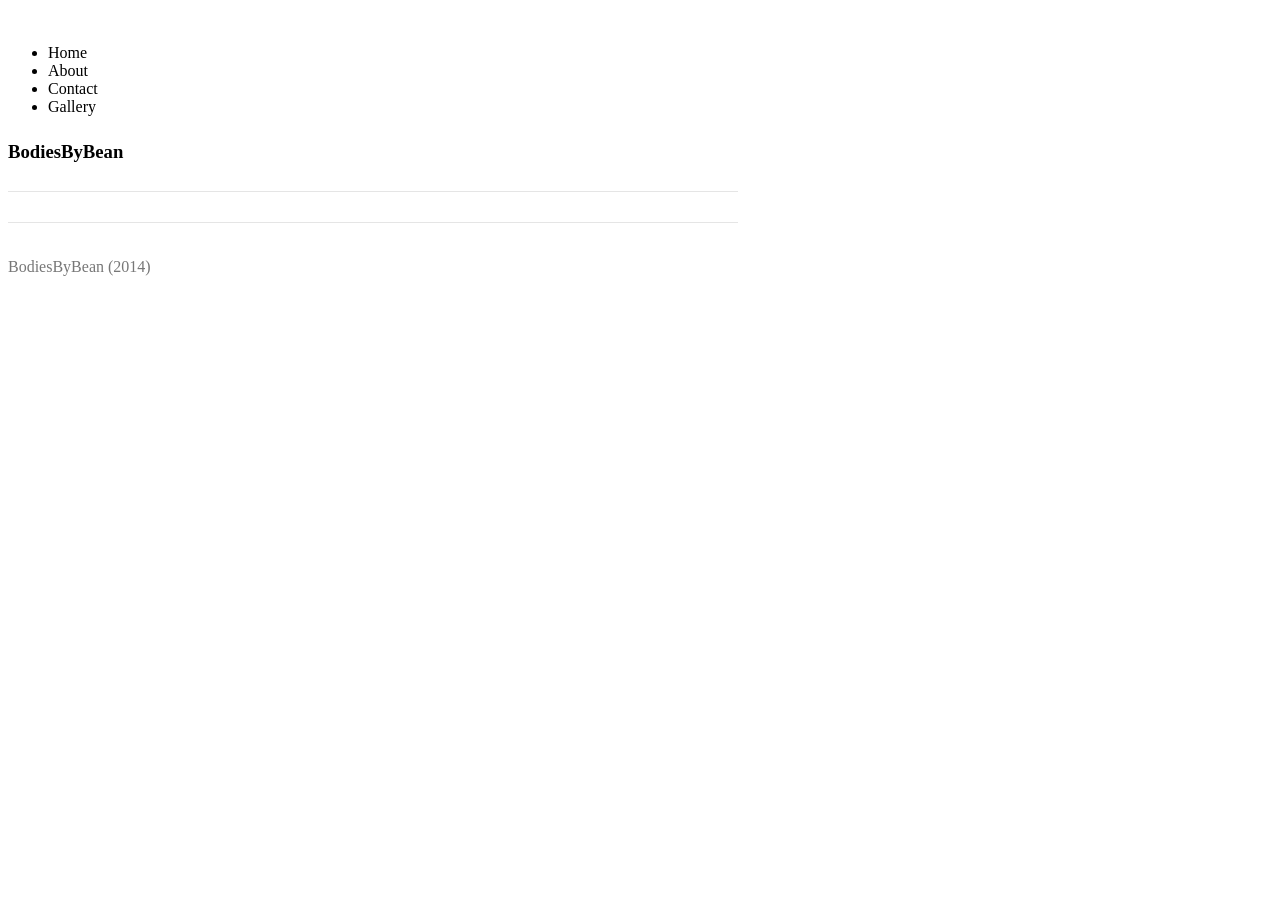
==== app/index.html @ 606aacfe "WORKING!" ====
<!doctype html>
<html class="no-js">
  <head>
    <meta charset="utf-8">
    <title>BodiesByBean - Ultra-realistic R/C bodies</title>
    <meta name="description" content="">
    <meta name="viewport" content="width=device-width">
    <!-- Place favicon.ico and apple-touch-icon.png in the root directory -->
    <!-- build:css(.) styles/vendor.css -->
    <!-- bower:css -->
    <link rel="stylesheet" href="bower_components/bootstrap/dist/css/bootstrap.css" />
    <!-- endbower -->
    <!-- endbuild -->
    <!-- build:css(.tmp) styles/main.css -->
    <link rel="stylesheet" href="styles/main.css">
    <!-- endbuild -->
  </head>
  <body ng-app="angularApp">
    <!--[if lt IE 7]>
      <p class="browsehappy">You are using an <strong>outdated</strong> browser. Please <a href="http://browsehappy.com/">upgrade your browser</a> to improve your experience.</p>
    <![endif]-->

    <!-- Add your site or application content here -->
    <div class="container">
      <div class="header">
        <ul class="nav nav-pills pull-right">
          <li class="active"><a ng-href="#">Home</a></li>
          <li><a ng-href="#/about">About</a></li>
          <li><a ng-href="#/contact">Contact</a></li>
          <li><a ng-href="#/gallery">Gallery</a></li>

        </ul>
        <h3 class="text-muted">BodiesByBean</h3>
      </div>

      <div ng-view=""></div>

      <div class="footer">
        <p><span class="glyphicon glyphicon-copyright-mark"></span> BodiesByBean (2014)</p>
      </div>
    </div>


    <!-- Google Analytics: change UA-XXXXX-X to be your site's ID -->
     <script>
       (function(i,s,o,g,r,a,m){i['GoogleAnalyticsObject']=r;i[r]=i[r]||function(){
       (i[r].q=i[r].q||[]).push(arguments)},i[r].l=1*new Date();a=s.createElement(o),
       m=s.getElementsByTagName(o)[0];a.async=1;a.src=g;m.parentNode.insertBefore(a,m)
       })(window,document,'script','//www.google-analytics.com/analytics.js','ga');

       ga('create', 'UA-XXXXX-X');
       ga('send', 'pageview');
    </script>

    <!-- build:js(.) scripts/oldieshim.js -->
    <!--[if lt IE 9]>
    <script src="bower_components/es5-shim/es5-shim.js"></script>
    <script src="bower_components/json3/lib/json3.min.js"></script>
    <![endif]-->
    <!-- endbuild -->

    <!-- build:js(.) scripts/vendor.js -->
    <!-- bower:js -->
    <script src="bower_components/jquery/dist/jquery.js"></script>
    <script src="bower_components/angular/angular.js"></script>
    <script src="bower_components/json3/lib/json3.js"></script>
    <script src="bower_components/bootstrap/dist/js/bootstrap.js"></script>
    <script src="bower_components/angular-resource/angular-resource.js"></script>
    <script src="bower_components/angular-cookies/angular-cookies.js"></script>
    <script src="bower_components/angular-sanitize/angular-sanitize.js"></script>
    <script src="bower_components/angular-animate/angular-animate.js"></script>
    <script src="bower_components/angular-touch/angular-touch.js"></script>
    <script src="bower_components/angular-route/angular-route.js"></script>
    <script src="bower_components/angular-bootstrap/ui-bootstrap-tpls.js"></script>
    <!-- endbower -->
    <!-- endbuild -->

        <!-- build:js({.tmp,app}) scripts/scripts.js -->
        <script src="scripts/app.js"></script>
        <script src="scripts/controllers/main.js"></script>
        <script src="scripts/controllers/about.js"></script>
        <script src="scripts/controllers/gallery.js"></script>
        <script src="scripts/controllers/galleryList.js"></script>
        <script src="scripts/controllers/contact.js"></script>
        <!-- endbuild -->
</body>
</html>
---- app/styles/main.css ----
/* Space out content a bit */
body {
  padding-top: 20px;
  padding-bottom: 20px;
}

/* Everything but the jumbotron gets side spacing for mobile first views */
.header,
.marketing,
.footer {
  padding-left: 15px;
  padding-right: 15px;
}

/* Custom page header */
.header {
  border-bottom: 1px solid #e5e5e5;
}
/* Make the masthead heading the same height as the navigation */
.header h3 {
  margin-top: 0;
  margin-bottom: 0;
  line-height: 40px;
  padding-bottom: 19px;
}

/* Custom page footer */
.footer {
  padding-top: 19px;
  color: #777;
  border-top: 1px solid #e5e5e5;
}

/* Customize container */
@media (min-width: 768px) {
  .container {
    max-width: 730px;
  }
}
.container-narrow > hr {
  margin: 30px 0;
}

/* Main marketing message and sign up button */
.jumbotron {
  text-align: center;
  border-bottom: 1px solid #e5e5e5;
}
.jumbotron .btn {
  font-size: 21px;
  padding: 14px 24px;
}

/* Supporting marketing content */
.marketing {
  margin: 40px 0;
}
.marketing p + h4 {
  margin-top: 28px;
}

/* Responsive: Portrait tablets and up */
@media screen and (min-width: 768px) {
  /* Remove the padding we set earlier */
  .header,
  .marketing,
  .footer {
    padding-left: 0;
    padding-right: 0;
  }
  /* Space out the masthead */
  .header {
    margin-bottom: 30px;
  }
  /* Remove the bottom border on the jumbotron for visual effect */
  .jumbotron {
    border-bottom: 0;
  }
}
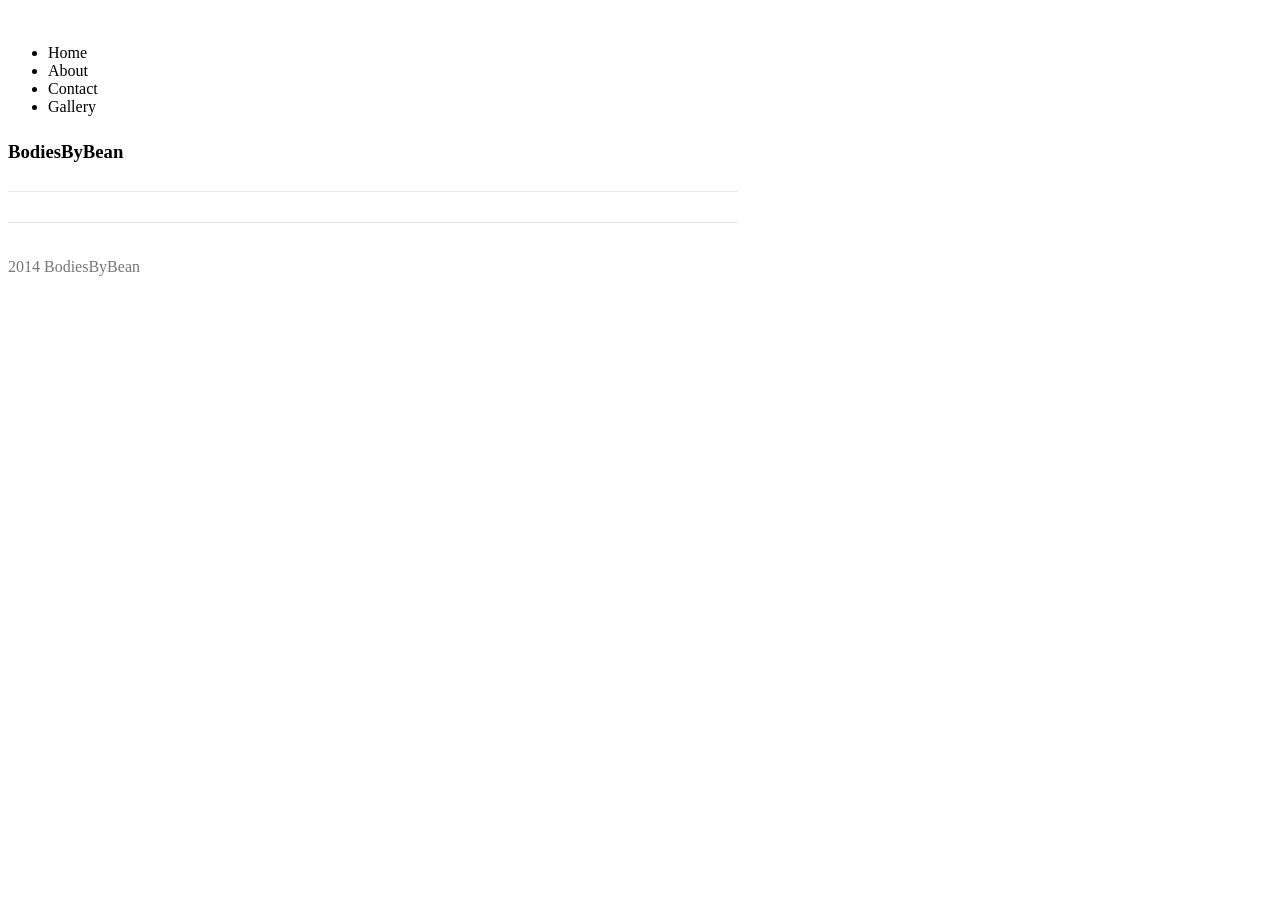
==== commit 2ec84a31: "da'list" ====
--- a/app/index.html
+++ b/app/index.html
@@ -36,7 +36,7 @@
       <div ng-view=""></div>
 
       <div class="footer">
-        <p><span class="glyphicon glyphicon-copyright-mark"></span> BodiesByBean (2014)</p>
+        <p><span class="glyphicon glyphicon-copyright-mark"></span> 2014 BodiesByBean</p>
       </div>
     </div>
 
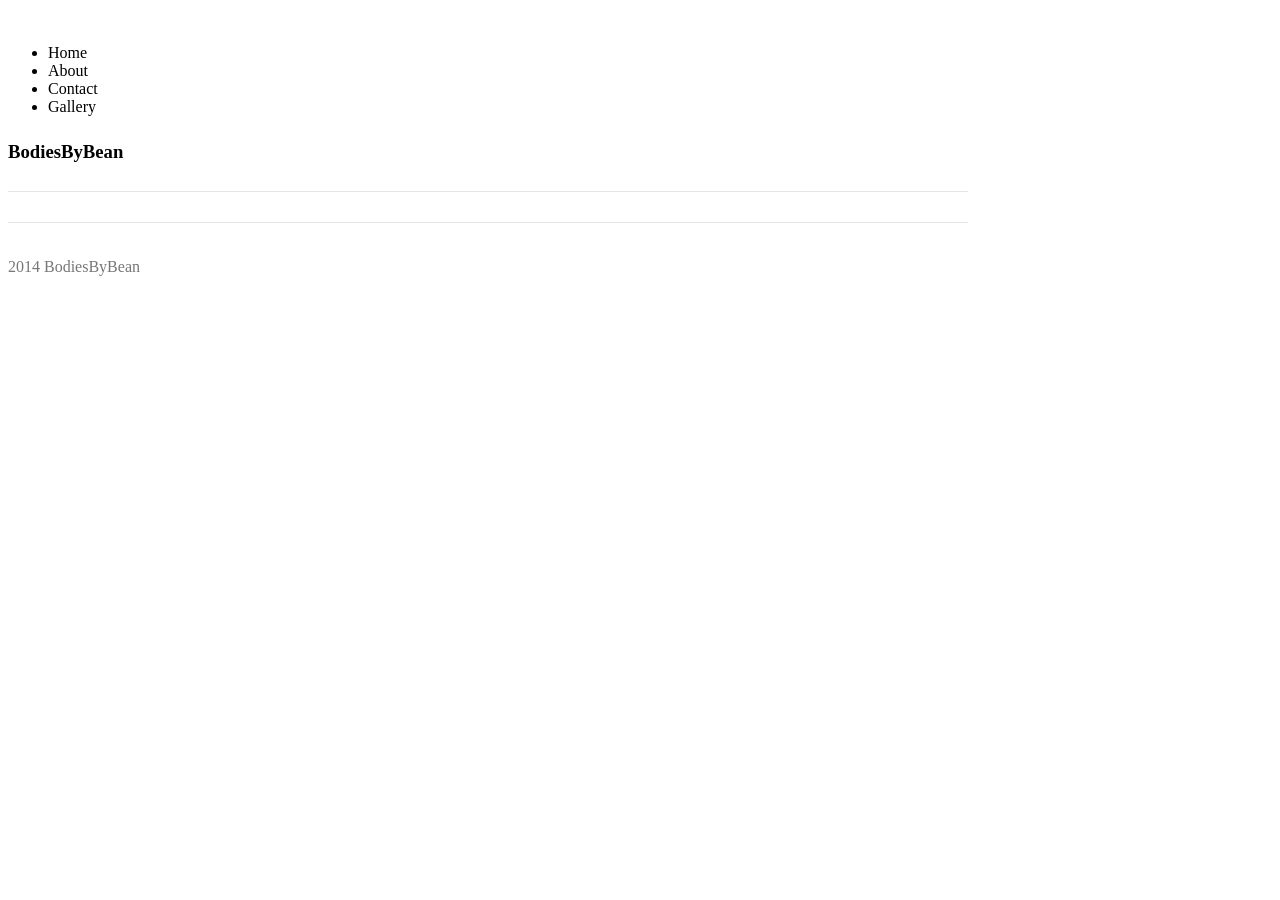
==== commit c0639bb3: "major progress" ====
--- a/app/index.html
+++ b/app/index.html
@@ -9,6 +9,7 @@
     <!-- build:css(.) styles/vendor.css -->
     <!-- bower:css -->
     <link rel="stylesheet" href="bower_components/bootstrap/dist/css/bootstrap.css" />
+    <link rel="stylesheet" href="bower_components/ngModal/dist/ng-modal.css" />
     <!-- endbower -->
     <!-- endbuild -->
     <!-- build:css(.tmp) styles/main.css -->
@@ -72,6 +73,8 @@
     <script src="bower_components/angular-touch/angular-touch.js"></script>
     <script src="bower_components/angular-route/angular-route.js"></script>
     <script src="bower_components/angular-bootstrap/ui-bootstrap-tpls.js"></script>
+    <script src="bower_components/ngModal/dist/ng-modal.js"></script>
+    <script src="bower_components/angular-utils-pagination/dirPagination.js"></script>
     <!-- endbower -->
     <!-- endbuild -->
 
--- a/app/styles/main.css
+++ b/app/styles/main.css
@@ -34,7 +34,7 @@
 /* Customize container */
 @media (min-width: 768px) {
   .container {
-    max-width: 730px;
+    max-width: 960px;
   }
 }
 .container-narrow > hr {
@@ -78,4 +78,60 @@
   }
 }
 
+/* Modal Styles */
+.ng-modal-overlay {
+  /* A dark translucent div that covers the whole screen */
+  position:absolute;
+  z-index:9999;
+  top:0;
+  left:0;
+  width:100%;
+  height:100%;
+  background-color:#000000;
+  opacity: 0.8;
+}
+.ng-modal-dialog {
+  /* A centered div above the overlay with a box shadow. */
+  z-index:10000;
+  position: absolute;
+  width: 50%; /* Default */
 
+  /* Center the dialog */
+  top: 50%;
+  left: 50%;
+  transform: translate(-50%, -50%);
+  -webkit-transform: translate(-50%, -50%);
+  -moz-transform: translate(-50%, -50%);
+
+  background-color: #fff;
+  box-shadow: 4px 4px 80px #000;
+}
+.ng-modal-dialog-content {
+  padding:10px;
+  text-align: left;
+}
+.ng-modal-close {
+  position: absolute;
+  top: 3px;
+  right: 5px;
+  padding: 5px;
+  cursor: pointer;
+  font-size: 120%;
+  display: inline-block;
+  font-weight: bold;
+  font-family: 'arial', 'sans-serif';
+}
+/* End Modal Styles */
+
+/* gallery list */
+.gallery-item {
+	min-height: 150px;
+}
+.gallery-item-image {
+	border: 1px solid black;
+	padding: 4px;
+	margin: 4px;
+}
+
+/* end gallery list */
+
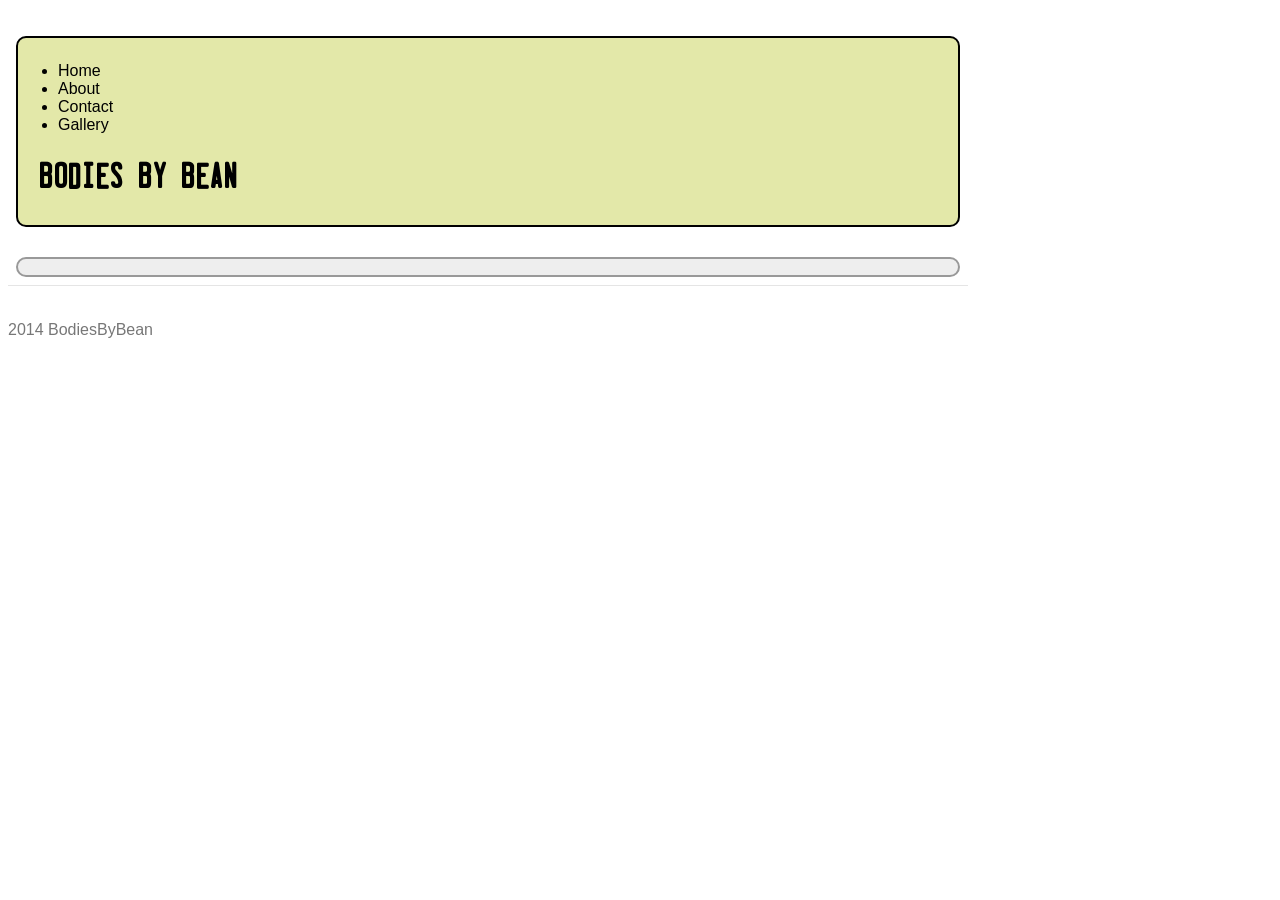
==== commit 4d3f3b77: "v1.0" ====
--- a/app/index.html
+++ b/app/index.html
@@ -23,18 +23,18 @@
 
     <!-- Add your site or application content here -->
     <div class="container">
-      <div class="header">
+      <div class="header" ng-controller="NavCtrl">
         <ul class="nav nav-pills pull-right">
-          <li class="active"><a ng-href="#">Home</a></li>
-          <li><a ng-href="#/about">About</a></li>
-          <li><a ng-href="#/contact">Contact</a></li>
-          <li><a ng-href="#/gallery">Gallery</a></li>
+          <li ng-class="{ active: isActive('/') }"><a ng-href="#">Home</a></li>
+          <li ng-class="{ active: isActive('/about') }"><a ng-href="#/about">About</a></li>
+          <li ng-class="{ active: isActive('/contact') }"><a ng-href="#/contact">Contact</a></li>
+          <li ng-class="{ active: isActive('/gallery') }"><a ng-href="#/gallery">Gallery</a></li>
 
         </ul>
-        <h3 class="text-muted">BodiesByBean</h3>
+        <h3 class="text-muted">Bodies <span class="glyphicon glyphicon-road"></span> By Bean</h3>
       </div>
 
-      <div ng-view=""></div>
+      <div ng-view="" class="mainView"></div>
 
       <div class="footer">
         <p><span class="glyphicon glyphicon-copyright-mark"></span> 2014 BodiesByBean</p>
@@ -78,13 +78,14 @@
     <!-- endbower -->
     <!-- endbuild -->
 
-        <!-- build:js({.tmp,app}) scripts/scripts.js -->
-        <script src="scripts/app.js"></script>
-        <script src="scripts/controllers/main.js"></script>
-        <script src="scripts/controllers/about.js"></script>
-        <script src="scripts/controllers/gallery.js"></script>
-        <script src="scripts/controllers/galleryList.js"></script>
-        <script src="scripts/controllers/contact.js"></script>
-        <!-- endbuild -->
+	<!-- build:js({.tmp,app}) scripts/scripts.js -->
+	<script src="scripts/app.js"></script>
+	<script src="scripts/controllers/main.js"></script>
+	<script src="scripts/controllers/about.js"></script>
+	<script src="scripts/controllers/gallery.js"></script>
+	<script src="scripts/controllers/galleryList.js"></script>
+	<script src="scripts/controllers/contact.js"></script>
+	<script src="scripts/controllers/nav.js"></script>
+	<!-- endbuild -->
 </body>
 </html>
--- a/app/styles/main.css
+++ b/app/styles/main.css
@@ -1,7 +1,13 @@
+@font-face {
+    font-family: license-plate;
+    src: url(fonts/license-plate.ttf);
+}
+
 /* Space out content a bit */
 body {
   padding-top: 20px;
   padding-bottom: 20px;
+	font-family: Arial;
 }
 
 /* Everything but the jumbotron gets side spacing for mobile first views */
@@ -12,17 +18,46 @@
   padding-right: 15px;
 }
 
+.text-muted {
+	font-family: license-plate;
+	font-size: 32px;
+	padding-top:8px;
+}
+
+.nav-pills li {
+	font-size: 16px;
+	font-family: Helvetica;
+	padding-right: 8px;
+}
+
 /* Custom page header */
 .header {
-  border-bottom: 1px solid #e5e5e5;
+	border: 2px solid;
+    border-radius: 10px;
+	background-color:#E3E8A9;
+	padding: 8px 8px 8px 8px;
+	margin: 8px 8px 8px 8px;
 }
 /* Make the masthead heading the same height as the navigation */
 .header h3 {
-  margin-top: 0;
-  margin-bottom: 0;
-  line-height: 40px;
-  padding-bottom: 19px;
+	margin-top: 0;
+	margin-bottom: 0;
+	line-height: 40px;
+	padding-bottom: 19px;
+	padding-left: 20px;
+	color:black;
+	font-weight: bold;
+	font-weight:22px;
 }
+
+.mainView {
+	border: 2px solid #999999;
+	border-radius: 10px;
+	background-color:#eeeeee;
+	padding: 8px 8px 8px 8px;
+	margin: 8px 8px 8px 8px;
+}
+
 
 /* Custom page footer */
 .footer {
@@ -39,16 +74,6 @@
 }
 .container-narrow > hr {
   margin: 30px 0;
-}
-
-/* Main marketing message and sign up button */
-.jumbotron {
-  text-align: center;
-  border-bottom: 1px solid #e5e5e5;
-}
-.jumbotron .btn {
-  font-size: 21px;
-  padding: 14px 24px;
 }
 
 /* Supporting marketing content */
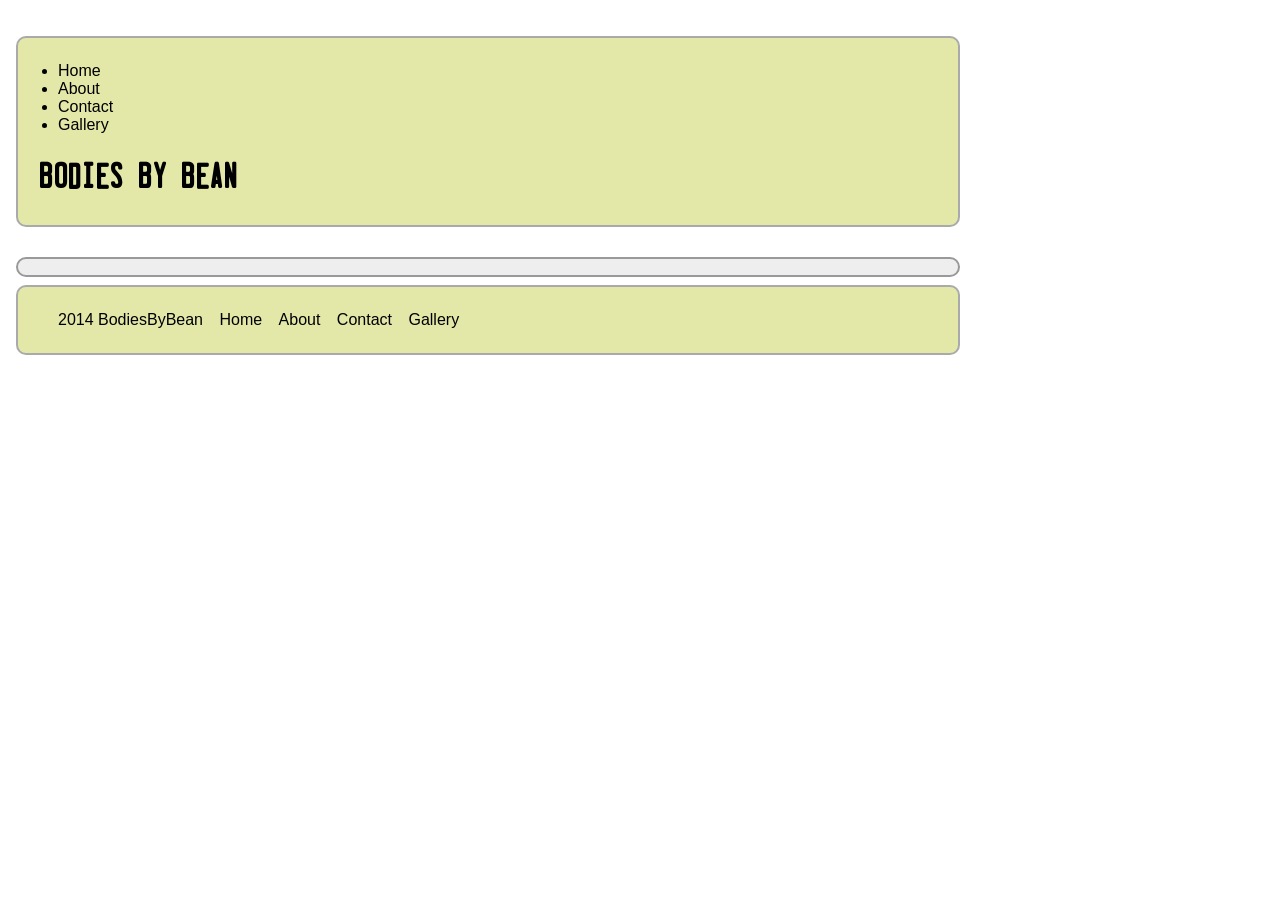
==== commit cf7fda8b: "changes" ====
--- a/app/index.html
+++ b/app/index.html
@@ -29,15 +29,20 @@
           <li ng-class="{ active: isActive('/about') }"><a ng-href="#/about">About</a></li>
           <li ng-class="{ active: isActive('/contact') }"><a ng-href="#/contact">Contact</a></li>
           <li ng-class="{ active: isActive('/gallery') }"><a ng-href="#/gallery">Gallery</a></li>
-
         </ul>
-        <h3 class="text-muted">Bodies <span class="glyphicon glyphicon-road"></span> By Bean</h3>
+        <h3 class="text-muted"><a ng-href="/">Bodies <span class="glyphicon glyphicon-road"></span> By Bean</a></h3>
       </div>
 
       <div ng-view="" class="mainView"></div>
 
-      <div class="footer">
-        <p><span class="glyphicon glyphicon-copyright-mark"></span> 2014 BodiesByBean</p>
+      <div class="footer col-md-12">
+        <ul class="footer-nav">
+			<li><span class="glyphicon glyphicon-copyright-mark"></span> 2014 BodiesByBean</li>
+          	<li ng-class="{ active: isActive('/') }"><a ng-href="#">Home</a></li>
+          	<li ng-class="{ active: isActive('/about') }"><a ng-href="#/about">About</a></li>
+          	<li ng-class="{ active: isActive('/contact') }"><a ng-href="#/contact">Contact</a></li>
+          	<li ng-class="{ active: isActive('/gallery') }"><a ng-href="#/gallery">Gallery</a></li>
+        </ul>
       </div>
     </div>
 
--- a/app/styles/main.css
+++ b/app/styles/main.css
@@ -5,8 +5,8 @@
 
 /* Space out content a bit */
 body {
-  padding-top: 20px;
-  padding-bottom: 20px;
+	padding-top: 20px;
+	padding-bottom: 20px;
 	font-family: Arial;
 }
 
@@ -14,14 +14,19 @@
 .header,
 .marketing,
 .footer {
-  padding-left: 15px;
-  padding-right: 15px;
+	padding-left: 15px;
+	padding-right: 15px;
 }
 
 .text-muted {
 	font-family: license-plate;
 	font-size: 32px;
 	padding-top:8px;
+}
+
+.text-muted a {
+	text-decoration: none;
+	color: black;
 }
 
 .nav-pills li {
@@ -32,7 +37,7 @@
 
 /* Custom page header */
 .header {
-	border: 2px solid;
+	border: 2px solid #aaaaaa;
     border-radius: 10px;
 	background-color:#E3E8A9;
 	padding: 8px 8px 8px 8px;
@@ -58,12 +63,24 @@
 	margin: 8px 8px 8px 8px;
 }
 
-
 /* Custom page footer */
 .footer {
-  padding-top: 19px;
-  color: #777;
-  border-top: 1px solid #e5e5e5;
+  /*
+	padding-top: 19px;
+	color: #777;
+	border-top: 1px solid #e5e5e5;
+	*/
+	border: 2px solid #aaaaaa;
+    border-radius: 10px;
+	background-color:#E3E8A9;
+	padding: 8px 8px 8px 8px;
+	margin: 8px 8px 8px 8px;
+}
+
+.footer-nav li {
+	display:inline;
+	padding-right:12px;
+
 }
 
 /* Customize container */
@@ -115,6 +132,7 @@
   background-color:#000000;
   opacity: 0.8;
 }
+
 .ng-modal-dialog {
   /* A centered div above the overlay with a box shadow. */
   z-index:10000;
@@ -131,10 +149,12 @@
   background-color: #fff;
   box-shadow: 4px 4px 80px #000;
 }
+
 .ng-modal-dialog-content {
-  padding:10px;
+  padding:14px;
   text-align: left;
 }
+
 .ng-modal-close {
   position: absolute;
   top: 3px;
@@ -152,11 +172,11 @@
 .gallery-item {
 	min-height: 150px;
 }
+
 .gallery-item-image {
 	border: 1px solid black;
 	padding: 4px;
 	margin: 4px;
 }
-
 /* end gallery list */
 
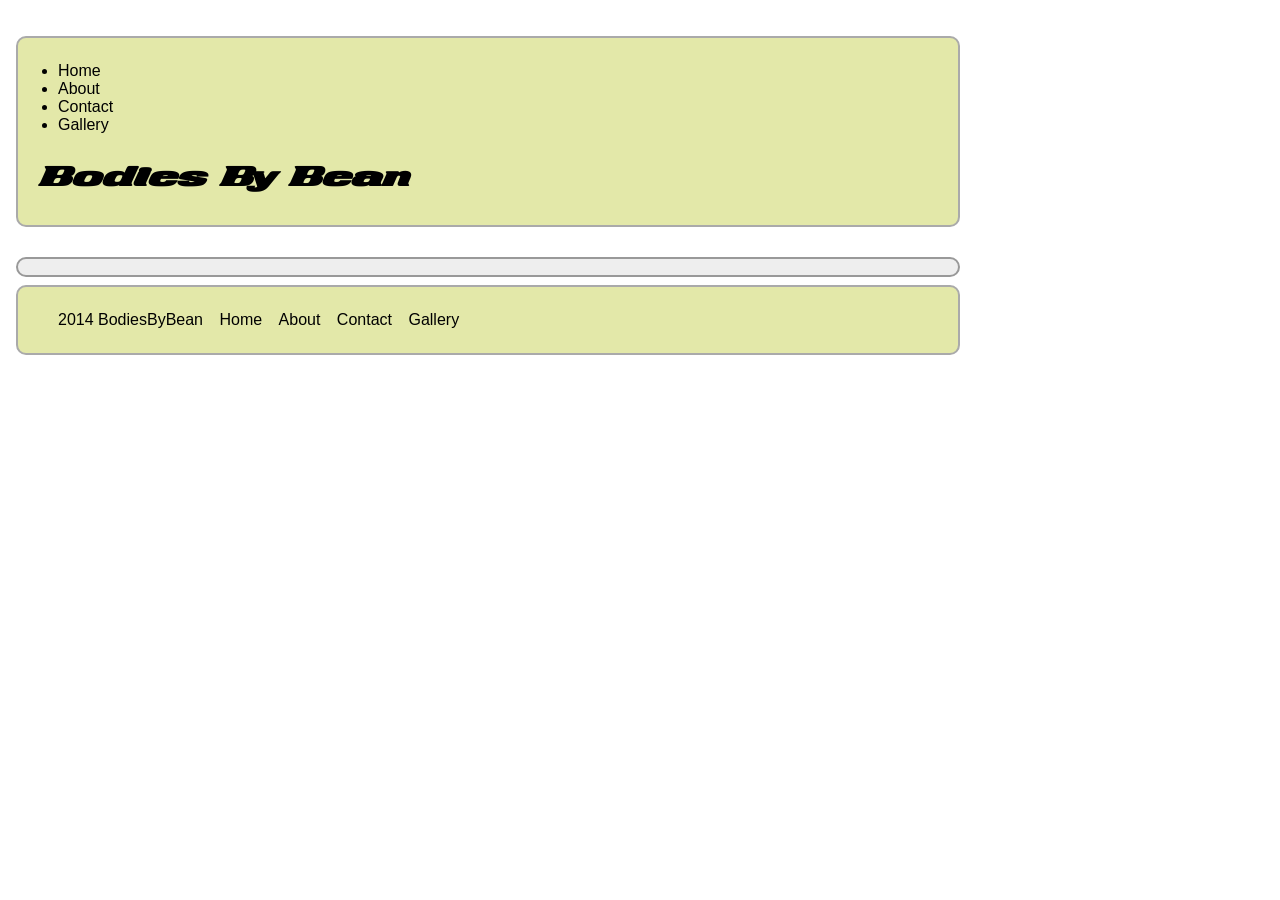
==== commit 2d7b11b0: "homepage revisions" ====
--- a/app/index.html
+++ b/app/index.html
@@ -91,6 +91,8 @@
 	<script src="scripts/controllers/galleryList.js"></script>
 	<script src="scripts/controllers/contact.js"></script>
 	<script src="scripts/controllers/nav.js"></script>
+	<script src="scripts/controllers/filters.js"></script>
+	<script src="scripts/controllers/slider.js"></script>
 	<!-- endbuild -->
 </body>
 </html>
--- a/app/styles/main.css
+++ b/app/styles/main.css
@@ -1,6 +1,11 @@
 @font-face {
     font-family: license-plate;
     src: url(fonts/license-plate.ttf);
+}
+
+@font-face {
+    font-family: desperado;
+    src: url(fonts/desperado.ttf);
 }
 
 /* Space out content a bit */
@@ -19,7 +24,7 @@
 }
 
 .text-muted {
-	font-family: license-plate;
+	font-family: desperado;
 	font-size: 32px;
 	padding-top:8px;
 }
@@ -89,6 +94,7 @@
     max-width: 960px;
   }
 }
+
 .container-narrow > hr {
   margin: 30px 0;
 }
@@ -145,14 +151,14 @@
   transform: translate(-50%, -50%);
   -webkit-transform: translate(-50%, -50%);
   -moz-transform: translate(-50%, -50%);
-
+   max-height: 560px;
   background-color: #fff;
   box-shadow: 4px 4px 80px #000;
 }
 
 .ng-modal-dialog-content {
   padding:14px;
-  text-align: left;
+  text-align: center;
 }
 
 .ng-modal-close {
@@ -177,6 +183,26 @@
 	border: 1px solid black;
 	padding: 4px;
 	margin: 4px;
+	max-width:640px;
+	max-height:490px;
 }
 /* end gallery list */
 
+/* mobile friendliness */
+@media (max-width: 500px) {
+     .text-muted { font-size:18px; }
+    .nav-pills li {
+        font-size: 12px;
+	   font-family: Helvetica;
+	   padding-right: 4px;
+    }
+    .gallery-item {
+	   max-width:90%;
+       min-height:0px;
+    }
+    #modalImage {
+        width:300px;
+        text-align:center;
+        margin-left:80px
+    }
+}
